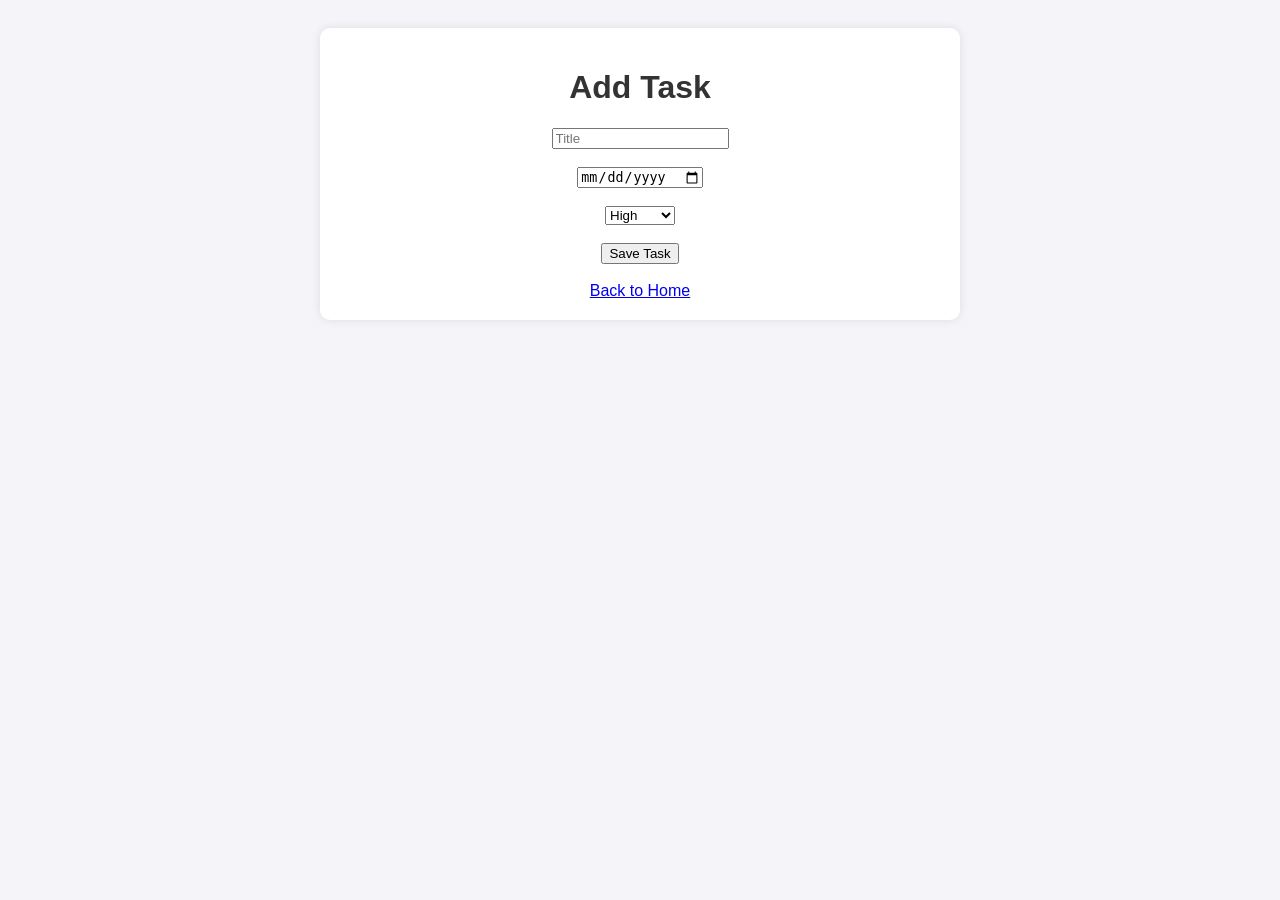
==== add-task.html @ cca46865 "Added add-task.html page" ====
<!DOCTYPE html>
<html>
<head>
  <title>Add Task</title>
  <link rel="stylesheet" href="style.css">
</head>
<body>
  <div class="container">
    <h1>Add Task</h1>
    <form>
      <input type="text" placeholder="Title"><br><br>
      <input type="date"><br><br>
      <select>
        <option>High</option>
        <option>Medium</option>
        <option>Low</option>
      </select><br><br>
      <button type="button">Save Task</button>
    </form>
    <br>
    <a href="index.html">Back to Home</a>
  </div>
</body>
</html>
---- style.css ----
body { font-family: Arial, sans-serif; background-color: #f4f4f9; text-align: center; padding: 20px; }
h1 { color: #333; }
.container { background: white; padding: 20px; border-radius: 10px; box-shadow: 0 0 10px rgba(0,0,0,0.1); max-width: 600px; margin: auto; }
nav a { margin: 0 10px; text-decoration: none; color: #007bff; font-weight: bold; }
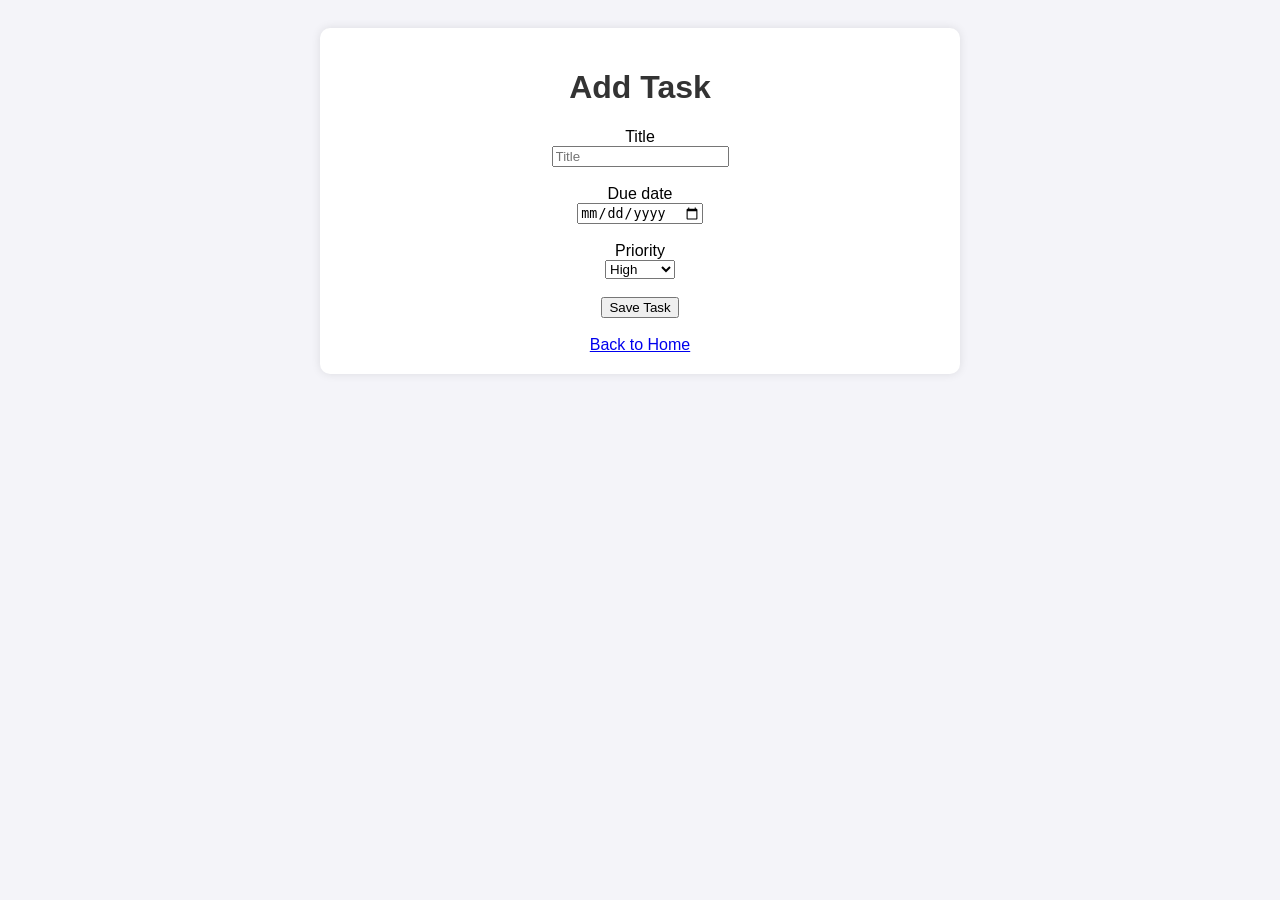
==== commit 84ff58d4: "Potential fix for pull request finding Co-authored-by: Copilot Autofix powered by AI <175728472+Copi" ====
--- a/add-task.html
+++ b/add-task.html
@@ -1,6 +1,8 @@
 <!DOCTYPE html>
-<html>
+<html lang="en">
 <head>
+  <meta charset="utf-8">
+  <meta name="viewport" content="width=device-width, initial-scale=1">
   <title>Add Task</title>
   <link rel="stylesheet" href="style.css">
 </head>
@@ -8,14 +10,20 @@
   <div class="container">
     <h1>Add Task</h1>
     <form>
-      <input type="text" placeholder="Title"><br><br>
-      <input type="date"><br><br>
-      <select>
-        <option>High</option>
-        <option>Medium</option>
-        <option>Low</option>
+      <label for="task-title">Title</label><br>
+      <input id="task-title" name="title" type="text" placeholder="Title" required><br><br>
+
+      <label for="task-due-date">Due date</label><br>
+      <input id="task-due-date" name="dueDate" type="date" required><br><br>
+
+      <label for="task-priority">Priority</label><br>
+      <select id="task-priority" name="priority" required>
+        <option value="high">High</option>
+        <option value="medium">Medium</option>
+        <option value="low">Low</option>
       </select><br><br>
-      <button type="button">Save Task</button>
+
+      <button type="submit">Save Task</button>
     </form>
     <br>
     <a href="index.html">Back to Home</a>
